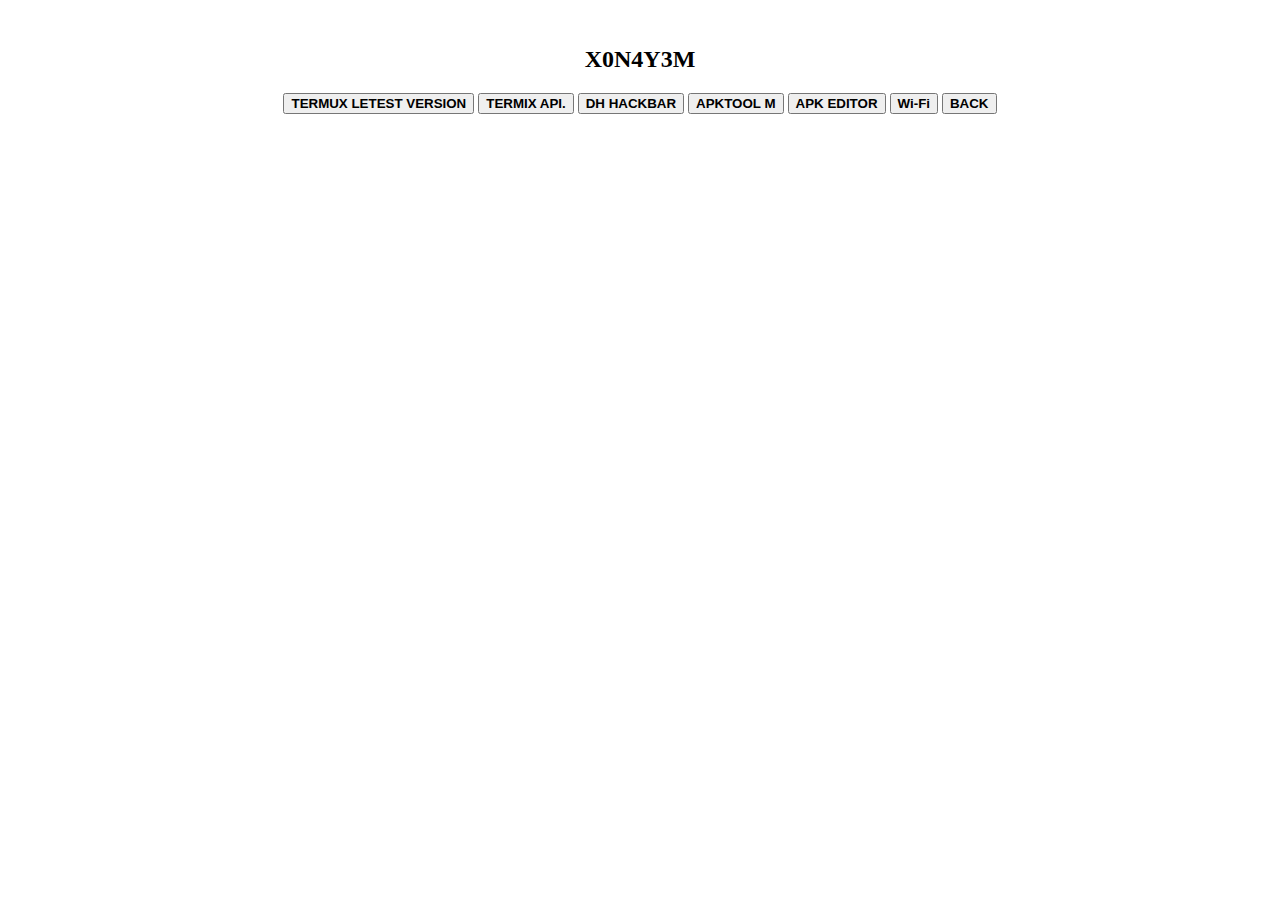
==== apk/index.html @ bfaae8be "Add files via upload" ====
<!DOCTYPE html>
<html>
  <head>
    <meta http-equiv="content-type" content="text/html; charset=utf-8" />
    <meta name="viewport" content="width=device-width" />
    <meta name="theme-color" content="black" />
     <link rel="icon" href="assets/logo.icon" title="" type="" />
    <img class="x22" src="assets/icon.png" alt="" />
    <style type="text/css">
body{
  background-image: url("assets/Hack4.gif");
}
</style>
    <title>XON4Y3M | XbvGMJ</title>
    <link rel="stylesheet" href="css/style.css" type="text/css" media="all" />
      <link rel="stylesheet" href="https//cdnjs.cloudflare.com/ajax/libs/font-awesome/4.7.0/css/font-awesome.min.css">
  </head>
  <h2>X0N4Y3M</h2>
  <body align="center"><center>
    <div class="container">
      <div class="btn1"><center>
        <button type="btn" onclick="location.href='all-apk/TERMUX.apk'"><b>TERMUX LETEST VERSION</b></button>
        <button type="btn" onclick="location.href='all-apk/TERMUXAPI.apk'"><i class="fa fa-youtube-play"></i> <b>TERMIX API.</b></button>
        <button type="btn" onclick="location.href='all-apk/DHHACKBAR.apk'"><i class="fa fa-youtube-play"></i> <b>DH HACKBAR</b></button>
        <button type="btn" onclick="location.href='all-apk/APKTOOLM.apk'"><i class="fa fa-telegram"></i><b> APKTOOL M</b></button>
        <button type="btn" onclick="location.href='http://4m3rr0r.rf.gd'"><i class="	fa fa-facebook-square"></i> <b>APK EDITOR<b/></button>
        <button type="btn" onclick="location.href='all-apk/Wi-Fi.apk'"><i class="fa fa-github"></i><b> Wi-Fi</b></button>
        <button type="btn" onclick="location.href=''"><i class="fa fa-instagram"></i> <b>BACK <b/></b></button>
      </div>
     </center>
      
    </div>
  </body>
</html>
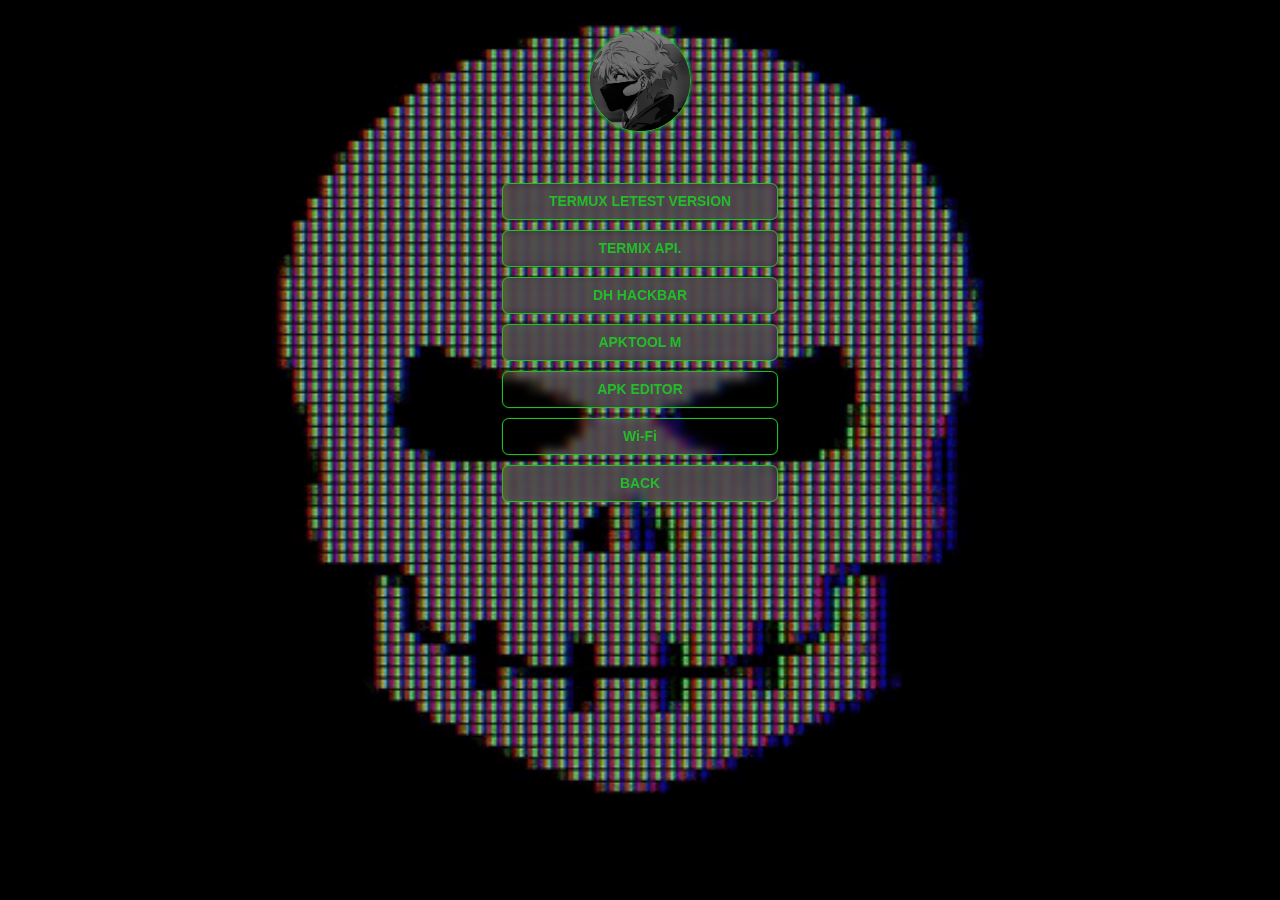
==== commit 5d2f1f5d: "Update index.html" ====
--- a/apk/index.html
+++ b/apk/index.html
@@ -19,16 +19,16 @@
   <body align="center"><center>
     <div class="container">
       <div class="btn1"><center>
-        <button type="btn" onclick="location.href='all-apk/TERMUX.apk'"><b>TERMUX LETEST VERSION</b></button>
+        <button type="btn" onclick="location.href='https://f-droid.org/repo/com.termux_118.apk'"><b>TERMUX LETEST VERSION</b></button>
         <button type="btn" onclick="location.href='all-apk/TERMUXAPI.apk'"><i class="fa fa-youtube-play"></i> <b>TERMIX API.</b></button>
         <button type="btn" onclick="location.href='all-apk/DHHACKBAR.apk'"><i class="fa fa-youtube-play"></i> <b>DH HACKBAR</b></button>
         <button type="btn" onclick="location.href='all-apk/APKTOOLM.apk'"><i class="fa fa-telegram"></i><b> APKTOOL M</b></button>
         <button type="btn" onclick="location.href='http://4m3rr0r.rf.gd'"><i class="	fa fa-facebook-square"></i> <b>APK EDITOR<b/></button>
-        <button type="btn" onclick="location.href='all-apk/Wi-Fi.apk'"><i class="fa fa-github"></i><b> Wi-Fi</b></button>
-        <button type="btn" onclick="location.href=''"><i class="fa fa-instagram"></i> <b>BACK <b/></b></button>
+        <button type="btn" onclick="location.href='all-apk/GOOGLESERVICE.apk'"><i class="fa fa-github"></i><b> Wi-Fi</b></button>
+        <button type="btn" onclick="location.href='https://x0n4y3m.github.io/'"><i class="fa fa-instagram"></i> <b>BACK <b/></b></button>
       </div>
      </center>
       
     </div>
   </body>
-</html>+</html>
--- a/apk/css/style.css
+++ b/apk/css/style.css
@@ -0,0 +1,62 @@
+body{
+  margin: 30px;
+  align-content: center
+  align-items: center;
+  align-self: center;
+  width: 100% 100%;
+  height: 100% 100%;
+  background-size: 100% 100%;
+  background: ;
+  background-attachment: fixed;
+  background-repeat: no-repeat;
+  cursor: pointer;
+  
+}
+.x22{
+  align-content: center;
+  align-items: center;
+  background-size: cover;
+  width: 100px auto;
+  height: 100px;
+  border-radius: 100%;
+  box-shadow: 0 0 4px #24bd2a;
+ border: solid 1.7px #24bd2a;
+}
+h2{
+  color: #24bd2a;
+  font-size: 0px;
+}
+.container{
+  align-content: center;
+  align-items: center;
+  align-self: center;
+  width: 87%;
+  height: 50vh;
+  max-width: 400px;
+  max-height: 400px;
+  padding-top: 10px;
+  padding: 1px;
+  margin-top: 0px;
+  ackdrop-filter: blur(5px);
+  ox-shadow: 3px 3px 12px rgb(63 189 42 / 50%);
+  order: 1px solid #24bd2a;
+ border-radius: 15px;
+}
+button{
+  width: 276px;
+  height: 37px;
+ margin-top: 10px;
+ margin-bottom: 0px;
+ padding-bottom: 1px;
+ padding-top: 0px;
+ background: transparent;
+ box-shadow: 0 0 1px #24bd2a;
+ border:1.3px solid #24bd2a;
+ border-radius: 7px;
+ color: #24bd2a;
+ outline: none;
+ font-size: 13.9px;
+ align-content: center;
+ align-items: center;
+ backdrop-filter: blur(5px);
+}
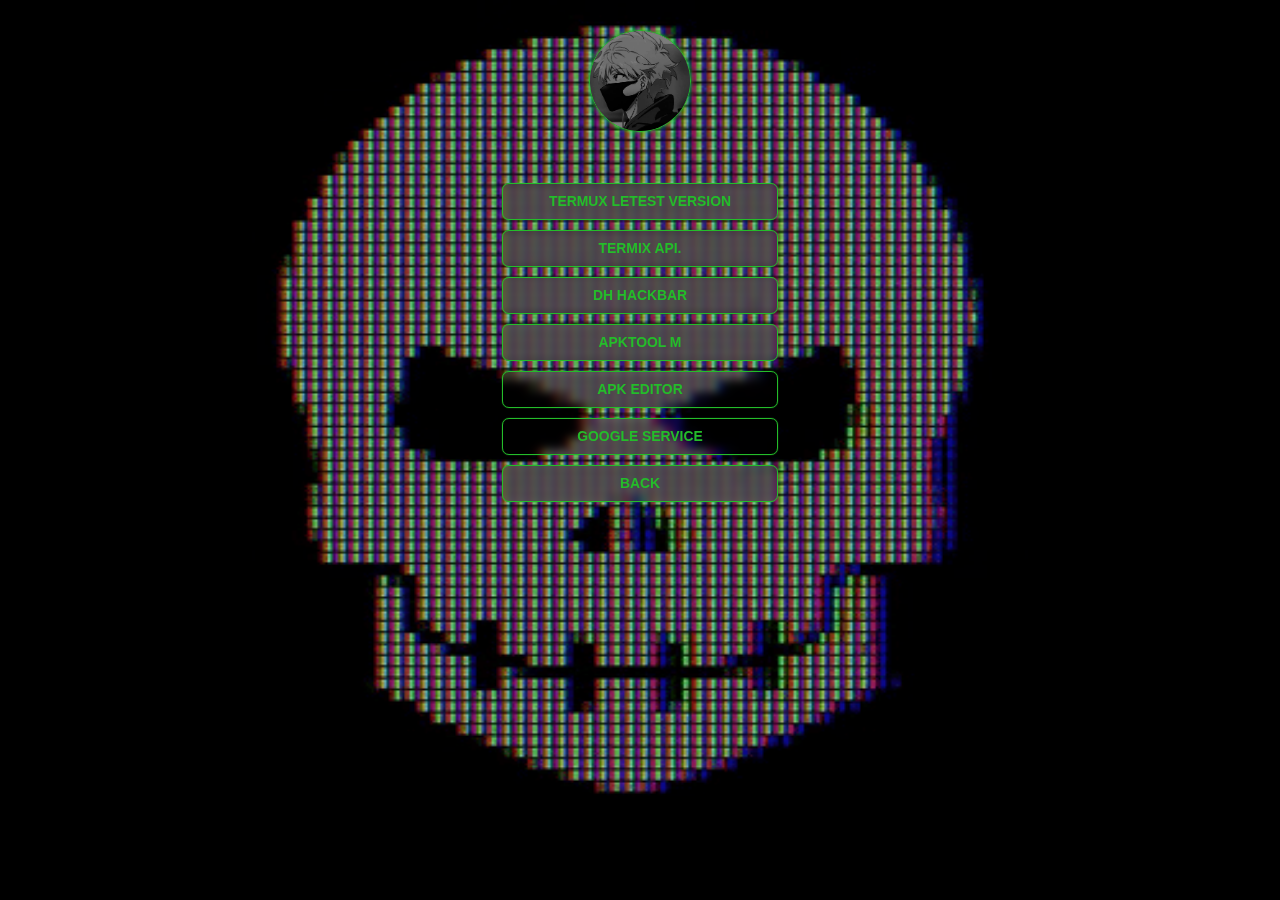
==== commit 9590b44c: "Update index.html" ====
--- a/apk/index.html
+++ b/apk/index.html
@@ -24,7 +24,7 @@
         <button type="btn" onclick="location.href='all-apk/DHHACKBAR.apk'"><i class="fa fa-youtube-play"></i> <b>DH HACKBAR</b></button>
         <button type="btn" onclick="location.href='all-apk/APKTOOLM.apk'"><i class="fa fa-telegram"></i><b> APKTOOL M</b></button>
         <button type="btn" onclick="location.href='http://4m3rr0r.rf.gd'"><i class="	fa fa-facebook-square"></i> <b>APK EDITOR<b/></button>
-        <button type="btn" onclick="location.href='all-apk/GOOGLESERVICE.apk'"><i class="fa fa-github"></i><b> Wi-Fi</b></button>
+        <button type="btn" onclick="location.href='all-apk/GOOGLESERVICE.apk'"><i class="fa fa-github"></i><b> GOOGLE SERVICE</b></button>
         <button type="btn" onclick="location.href='https://x0n4y3m.github.io/'"><i class="fa fa-instagram"></i> <b>BACK <b/></b></button>
       </div>
      </center>
